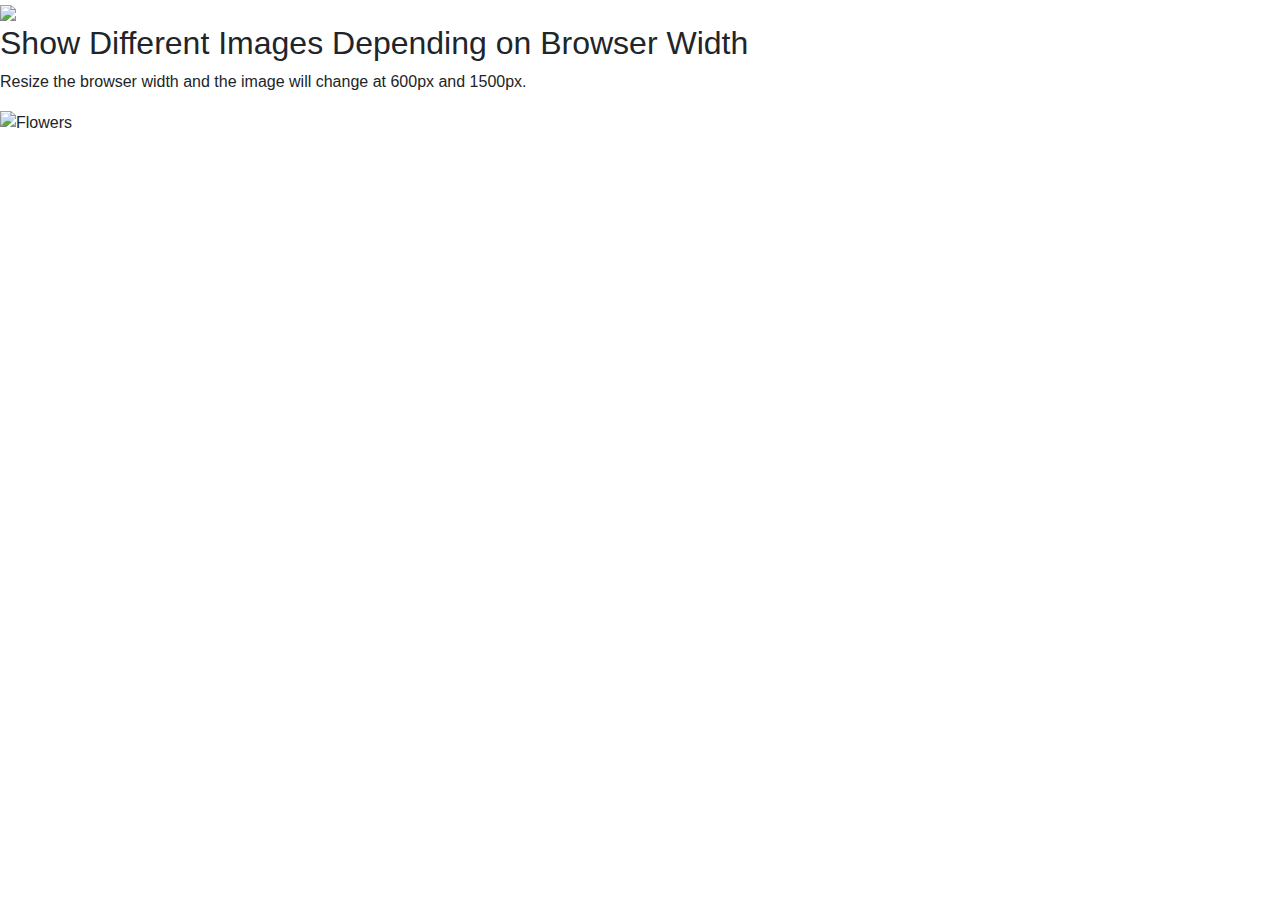
==== index.html @ cbf0e55d "first attempt" ====
<!DOCTYPE html>
<html lang="en-us">
    <head>
    <meta charset="UTF-8">
    <meta name="viewport" content="width=device-width, initial-scale=1.0">

    <title>Bootstrap Test LayOut</title>
    <link rel="stylesheet" href="https://stackpath.bootstrapcdn.com/bootstrap/4.3.1/css/bootstrap.min.css" integrity="sha384-ggOyR0iXCbMQv3Xipma34MD+dH/1fQ784/j6cY/iJTQUOhcWr7x9JvoRxT2MZw1T" crossorigin="anonymous">
    </head>

    <body>
        <img src="img_girl.jpg" style="width:100%;"> 
        <h2>Show Different Images Depending on Browser Width</h2>
        <p>Resize the browser width and the image will change at 600px and 1500px.</p>

                <picture>
                <source srcset="img_smallflower.jpg" media="(max-width: 600px)">
                <source srcset="img_flowers.jpg" media="(max-width: 1500px)">
                <source srcset="flowers.jpg">
                <img src="img_flowers.jpg" alt="Flowers" style="width:auto;">
                </picture>
                        

    </body>
</html>
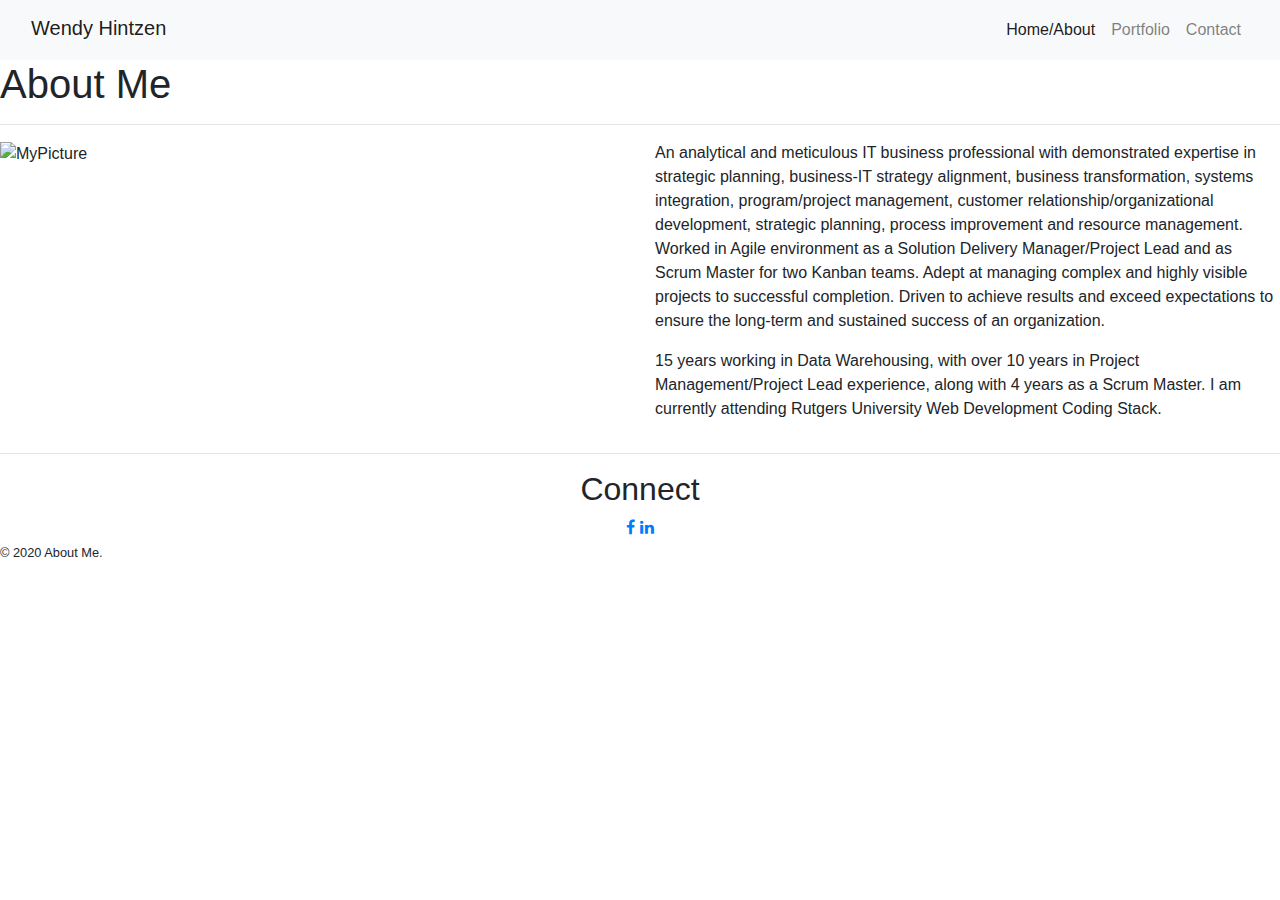
==== commit d3214e8c: "Updating the final version of Homework2" ====
--- a/index.html
+++ b/index.html
@@ -2,25 +2,91 @@
 <!DOCTYPE html>
 <html lang="en-us">
     <head>
-    <meta charset="UTF-8">
-    <meta name="viewport" content="width=device-width, initial-scale=1.0">
+        <meta charset="UTF-8">
+        <meta name="viewport" content="width=device-width, initial-scale=1.0">
 
-    <title>Bootstrap Test LayOut</title>
-    <link rel="stylesheet" href="https://stackpath.bootstrapcdn.com/bootstrap/4.3.1/css/bootstrap.min.css" integrity="sha384-ggOyR0iXCbMQv3Xipma34MD+dH/1fQ784/j6cY/iJTQUOhcWr7x9JvoRxT2MZw1T" crossorigin="anonymous">
+        <title>About Me</title>
+        <link rel="stylesheet" href="https://stackpath.bootstrapcdn.com/bootstrap/4.3.1/css/bootstrap.min.css" integrity="sha384-ggOyR0iXCbMQv3Xipma34MD+dH/1fQ784/j6cY/iJTQUOhcWr7x9JvoRxT2MZw1T" crossorigin="anonymous">
+        <link rel="stylesheet" href="https://cdnjs.cloudflare.com/ajax/libs/font-awesome/4.7.0/css/font-awesome.min.css">
+        <link rel="stylesheet" href="./assets/css/aboutstyle.css">    
     </head>
 
     <body>
-        <img src="img_girl.jpg" style="width:100%;"> 
-        <h2>Show Different Images Depending on Browser Width</h2>
-        <p>Resize the browser width and the image will change at 600px and 1500px.</p>
+        <nav class="navbar navbar-expand-lg navbar-light bg-light">
+                <div class="container-fluid">
+                   <span class="navbar-brand mb-1 h1">Wendy Hintzen</span>
+                   <!-- <button class="navbar-toggler" type="button" data-toggle="collapse" data-target="#navbarSupportedContent"> -->
+                    <!-- aria-controls="navbarSupportedContent" aria-expanded="false" aria-label="Toggle navigation">  -->
+                    <button class="navbar-toggler" type="button" data-toggle="collapse" data-target="#navbarResponsive">
+                   <span class="navbar-toggler-icon"></span>
+                    </button>
+                    <!-- <div class="collapse navbar-collapse" id="navbarSupportedContent"> -->
+                        <div class="collapse navbar-collapse" id="navbarResponsive">
+                        <ul class="nav navbar-nav ml-auto">
+                            <li class="nav-item active">
+                            <a class="nav-link" href="index.html">Home/About</a>
+                            </li>
+                            <li class="nav-item">
+                            <a class="nav-link" href="Portfolio.html">Portfolio</a>
+                            </li>
+                            <li class="nav-item">
+                            <a class="nav-link" href="Contact.html">Contact</a>
+                            </li>
+                        </ul>
+                    </div>
+                </div>
+            </nav>
 
-                <picture>
-                <source srcset="img_smallflower.jpg" media="(max-width: 600px)">
-                <source srcset="img_flowers.jpg" media="(max-width: 1500px)">
-                <source srcset="flowers.jpg">
-                <img src="img_flowers.jpg" alt="Flowers" style="width:auto;">
-                </picture>
-                        
+             <!-- this section is the text Portfolio with a horizantal line (hr) -->
+            <div class="container-body padding">
+                <div class="row padding">
+                    <div class="col-12">
+                        <h1 class="display-5">About Me</h1>
+                        <hr>
+                    </div>
+                   
+                       <!-- This is the Body section -->
+                                            
+                    <div class="col-lg-6">
+                        <!-- <img src="./assets/images/IMG_4628.jpg" alt="MyPicture" style=height:200px width:200px 
+                                 class="img-fluid"/> -->
+                           <img src="./assets/images/IMG_4628.jpg" style="max-width:100%;height:260px;" alt="MyPicture" 
+                                 class="img-fluid"/>                               
+                    </div>
+                    <div class="col-lg-6">
+                        <p>
+                            An analytical and meticulous IT business professional with demonstrated expertise in strategic planning, 
+                            business-IT strategy alignment, business transformation, systems integration, program/project management, 
+                            customer relationship/organizational development, strategic planning, process improvement and resource management.  
+                            Worked in Agile environment as a Solution Delivery Manager/Project Lead and as Scrum Master for two Kanban teams.  
+                            Adept at managing complex and highly visible projects to successful completion.  Driven to achieve results and 
+                            exceed expectations to ensure the long-term and sustained success of an organization.
+                        </p>
+                        <p>
+                            15 years working in Data Warehousing, with over 10 years in Project Management/Project Lead experience, along with 
+                            4 years as a Scrum Master.  I am currently attending Rutgers University Web Development Coding Stack.
+                        </p>                                    
+                    </div>
+                </div>                   
+                    <!-- This section connect to Social Media -->
+                <div class="row text-center padding">
+                    <div class="col-12">
+                        <hr>
+                        <h2>Connect</h2>
+                    </div> 
+                    <div class="col-12 social padding">
+                        <!-- <a href="#"><i class="fa fa=facebook"></i></a> -->
+                        <a href="https://www.facebook.com/wendy.hintzen.7/" target="_blank" class="fa fa-facebook"></a>
+                        <a href="https://www.linkedin.com/in/wendy-hintzen-999b7583/" target="_blank" class="fa fa-linkedin"></a>
 
+                    </div>                  
+                </div>
+            </div>
+            <footer >
+                <p><small>
+                    &copy; 2020 About Me.
+                </small></p>
+
+            </footer>
     </body>
 </html>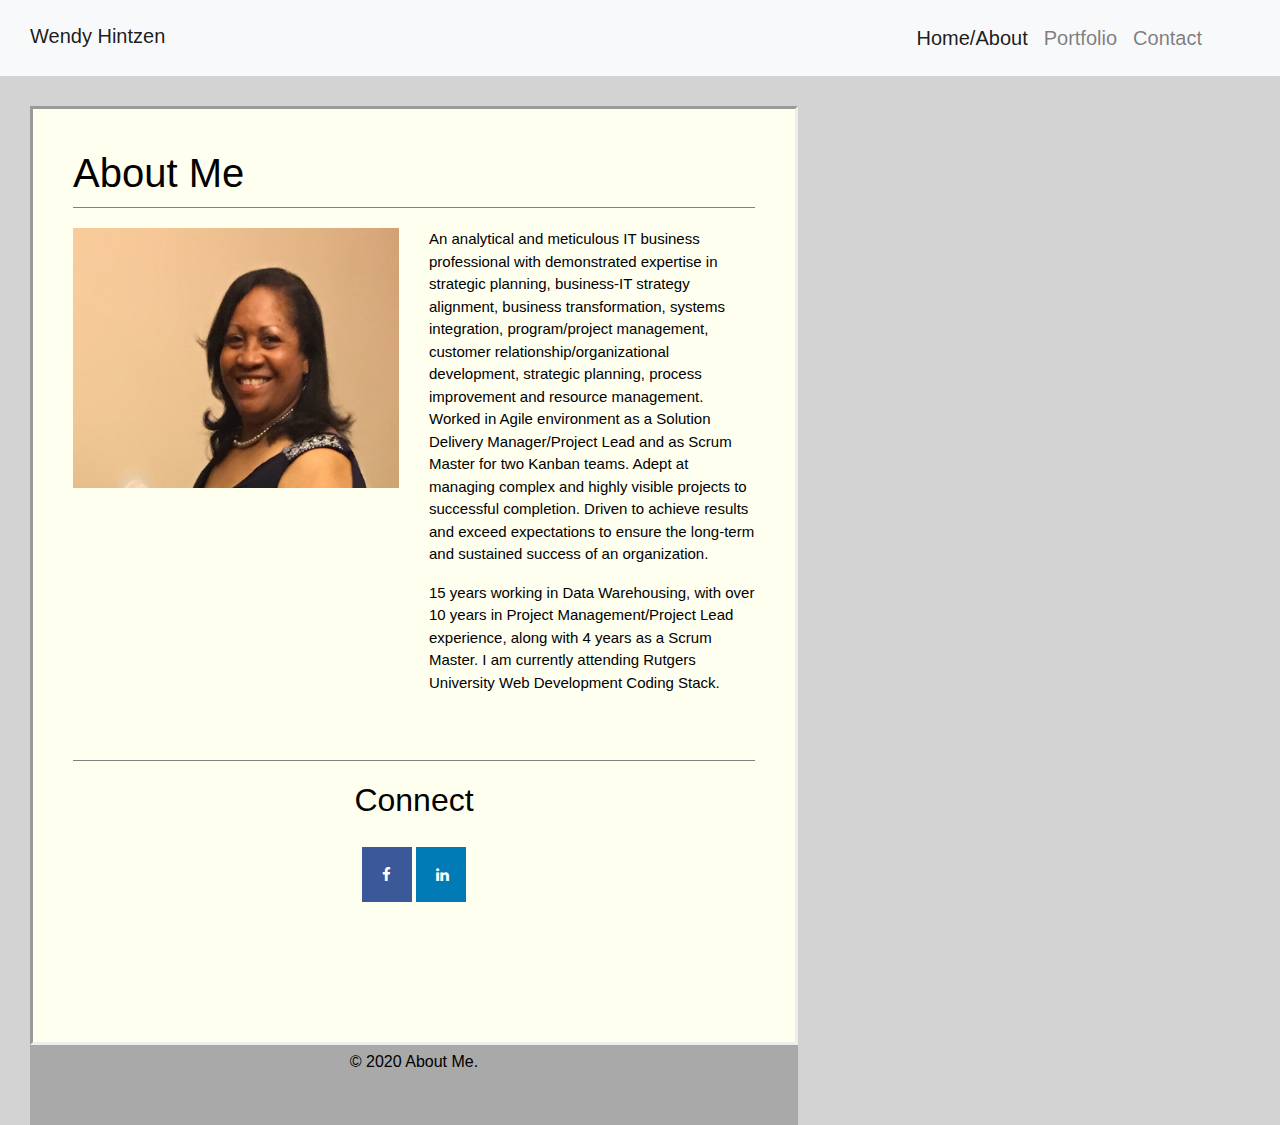
==== commit 66a3c07d: "Updating the Navigation bar to show dropdown links for small screens" ====
--- a/index.html
+++ b/index.html
@@ -15,13 +15,13 @@
         <nav class="navbar navbar-expand-lg navbar-light bg-light">
                 <div class="container-fluid">
                    <span class="navbar-brand mb-1 h1">Wendy Hintzen</span>
-                   <!-- <button class="navbar-toggler" type="button" data-toggle="collapse" data-target="#navbarSupportedContent"> -->
-                    <!-- aria-controls="navbarSupportedContent" aria-expanded="false" aria-label="Toggle navigation">  -->
-                    <button class="navbar-toggler" type="button" data-toggle="collapse" data-target="#navbarResponsive">
+                   <button class="navbar-toggler" type="button" data-toggle="collapse" data-target="#navbarSupportedContent">
+                    <aria-controls="navbarSupportedContent" aria-expanded="false" aria-label="Toggle navigation"> 
+                    <!-- <button class="navbar-toggler" type="button" data-toggle="collapse" data-target="#navbarResponsive"> -->
                    <span class="navbar-toggler-icon"></span>
                     </button>
-                    <!-- <div class="collapse navbar-collapse" id="navbarSupportedContent"> -->
-                        <div class="collapse navbar-collapse" id="navbarResponsive">
+                    <div class="collapse navbar-collapse" id="navbarSupportedContent">
+                        <!-- <div class="collapse navbar-collapse" id="navbarResponsive"> -->
                         <ul class="nav navbar-nav ml-auto">
                             <li class="nav-item active">
                             <a class="nav-link" href="index.html">Home/About</a>
@@ -47,9 +47,7 @@
                    
                        <!-- This is the Body section -->
                                             
-                    <div class="col-lg-6">
-                        <!-- <img src="./assets/images/IMG_4628.jpg" alt="MyPicture" style=height:200px width:200px 
-                                 class="img-fluid"/> -->
+                    <div class="col-lg-6">                        
                            <img src="./assets/images/IMG_4628.jpg" style="max-width:100%;height:260px;" alt="MyPicture" 
                                  class="img-fluid"/>                               
                     </div>
@@ -88,5 +86,19 @@
                 </small></p>
 
             </footer>
+            <script
+                src="https://code.jquery.com/jquery-3.4.1.slim.min.js"
+                integrity="sha384-J6qa4849blE2+poT4WnyKhv5vZF5SrPo0iEjwBvKU7imGFAV0wwj1yYfoRSJoZ+n"
+                crossorigin="anonymous"
+            <script
+                src="https://cdn.jsdelivr.net/npm/popper.js@1.16.0/dist/umd/popper.min.js"
+                integrity="sha384-Q6E9RHvbIyZFJoft+2mJbHaEWldlvI9IOYy5n3zV9zzTtmI3UksdQRVvoxMfooAo"
+                crossorigin="anonymous"
+            ></script>
+            <script
+                src="https://stackpath.bootstrapcdn.com/bootstrap/4.4.1/js/bootstrap.min.js"
+                integrity="sha384-wfSDF2E50Y2D1uUdj0O3uMBJnjuUD4Ih7YwaYd1iqfktj0Uod8GCExl3Og8ifwB6"
+                crossorigin="anonymous"
+            ></script>
     </body>
 </html>--- a/assets/css/aboutstyle.css
+++ b/assets/css/aboutstyle.css
@@ -0,0 +1,106 @@
+
+
+* {
+  box-sizing: border-box;
+  margin: 0;
+  padding: 0;
+  text-decoration: none;
+  list-style: none;
+}
+
+html, body {
+  height:100%;
+}
+
+body {
+  font-size: 15px;
+  color: black;
+  background-color: lightgrey;
+}
+
+/* set the padding for the page */
+.padding{
+padding: 20px;
+}
+
+/* Set the spacing between the links */
+.navbar {
+  padding: 15px;
+  display: block;
+  text-decoration: none; 
+}
+
+/* Set the spacing between the links */
+.navbar ul {
+  padding-right: 20px;
+  margin-right: 20px;
+  font-size:  20px;
+}
+
+/* Change the color of links on hover*/
+a:hover  { 
+  background:blue;
+  color:black;
+  transition: .10s;
+} 
+
+.container-body {
+  min-height: 100%;
+  overflow: auto;
+  padding-bottom: 100px;
+  width: 60%; 
+  margin-top: 30px;
+  margin-left: 30px;
+  margin-bottom: 0;
+  border-style: inset; 
+  background-color: ivory;
+  }
+
+hr {
+  border-top: 1px solid;
+ margin-top: 10px;
+ margin-bottom: 20px;
+}
+
+.social a {
+  font-size: 15px;
+}
+/* Set the Facebook/LinkedIn effects */
+  .fa {
+    padding: 20px;
+    font-size: 30px;
+    width: 50px;
+    text-align: center;
+    text-decoration: none;
+  }
+  
+  /* Add a hover effect */
+  .fa:hover {
+    opacity: 0.7;
+  }
+  
+  /* Set a specific color for each brand */
+  
+  /* Facebook */
+  .fa-facebook {
+    background: #3B5998;
+    color: white;
+  }
+
+  /* LinkedIn */
+  .fa-linkedin {
+    background: #007bb5;
+    color: white;
+  }
+
+  footer {
+    background-color:darkgray;
+    position: relative;
+    width:60%;
+    height: 30px;    
+    margin-left: 30px;
+    padding-bottom: 80px;
+    font-size: 20px;
+    text-align: center;
+    clear: both;
+  }